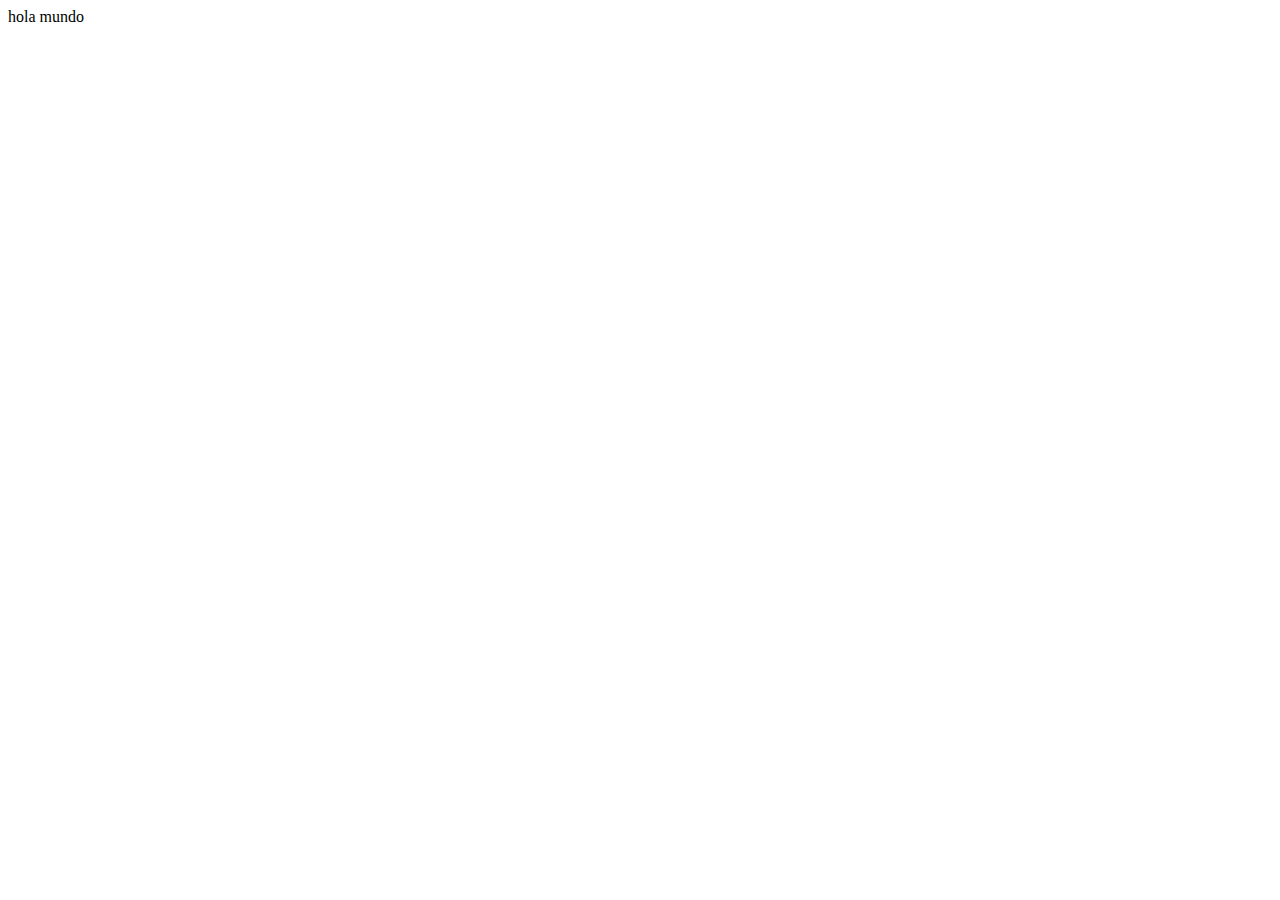
==== index.html @ 1be833a1 "init" ====
<!DOCTYPE html>
<html lang="en">
<head>
    <meta charset="UTF-8">
    <meta http-equiv="X-UA-Compatible" content="IE=edge">
    <meta name="viewport" content="width=device-width, initial-scale=1.0">
    <title>mi primera paguina</title>
</head>
<body>
    hola mundo
</body>
</html>
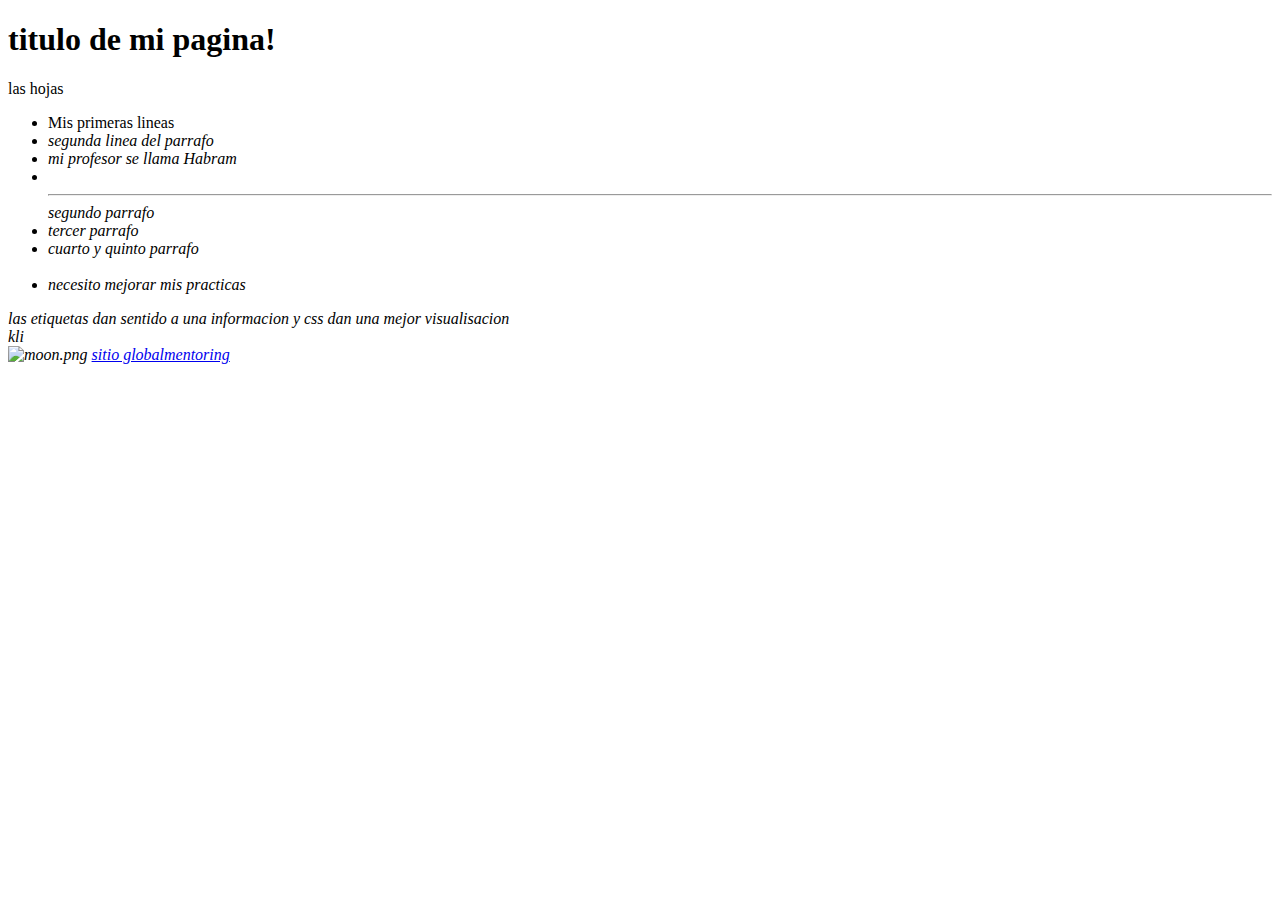
==== commit bcec12bd: "tutoriales" ====
--- a/index.html
+++ b/index.html
@@ -1,12 +1,33 @@
 <!DOCTYPE html>
 <html lang="en">
+  <head>
+    <meta charset="UTF-8" />
+    <meta http-equiv="X-UA-Compatible" content="IE=edge" />
+    <meta name="viewport" content="width=device-width, initial-scale=1.0" />
+    <title>mi primera paguinal </title>
+  </head>
+  <body>
+    <h1>titulo de mi pagina!</h1>
+  </p>las hojas
+    </p>
+    <ul>
+      <li>Mis primeras lineas</li><i></h1>
+      <li>segunda linea del parrafo</li></h1>
+      <li>mi profesor se llama Habram</li></h1>
+      <li></li><hr>
+      segundo parrafo </h1>
+      <li>tercer parrafo</li>
+      <li>cuarto y quinto parrafo <marquee behavior="" direction=""></marquee></li>
+      <li>necesito mejorar mis practicas </li>
+    </ul>las etiquetas dan sentido a una informacion y css dan una mejor visualisacion
+    <address>kli</address>
+    <img
+      src="https://static.swatch.com/images/product/SO33M100/sa200/SO33M100_sa200_er005.png"
+      alt="moon.png"
+      srcset=""
+    />
+  </body>
+</html>
 <head>
-    <meta charset="UTF-8">
-    <meta http-equiv="X-UA-Compatible" content="IE=edge">
-    <meta name="viewport" content="width=device-width, initial-scale=1.0">
-    <title>mi primera paguina</title>
-</head>
-<body>
-    hola mundo
-</body>
-</html>+<a href="http://www.globalmentoring.com.mx">sitio globalmentoring
+  